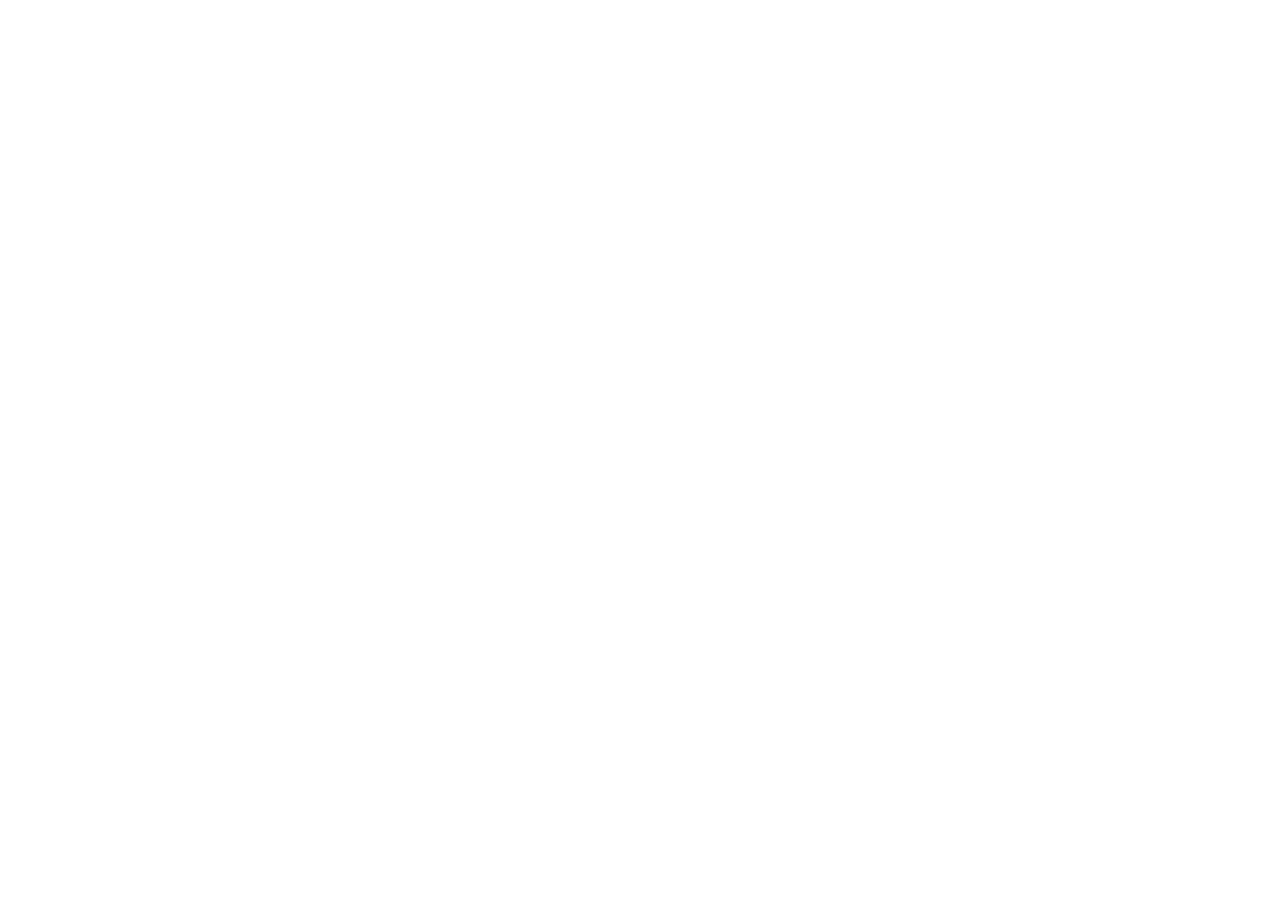
==== index.html @ 08cd5f00 "Create index.html" ====
<!DOCTYPE html>
<html lang="en">
<head>
    <meta charset="UTF-8">
    <meta http-equiv="X-UA-Compatible" content="IE=edge">
    <meta name="viewport" content="width=device-width, initial-scale=1.0">
    <title>Document</title>
</head>
<body>
    
</body>
</html>
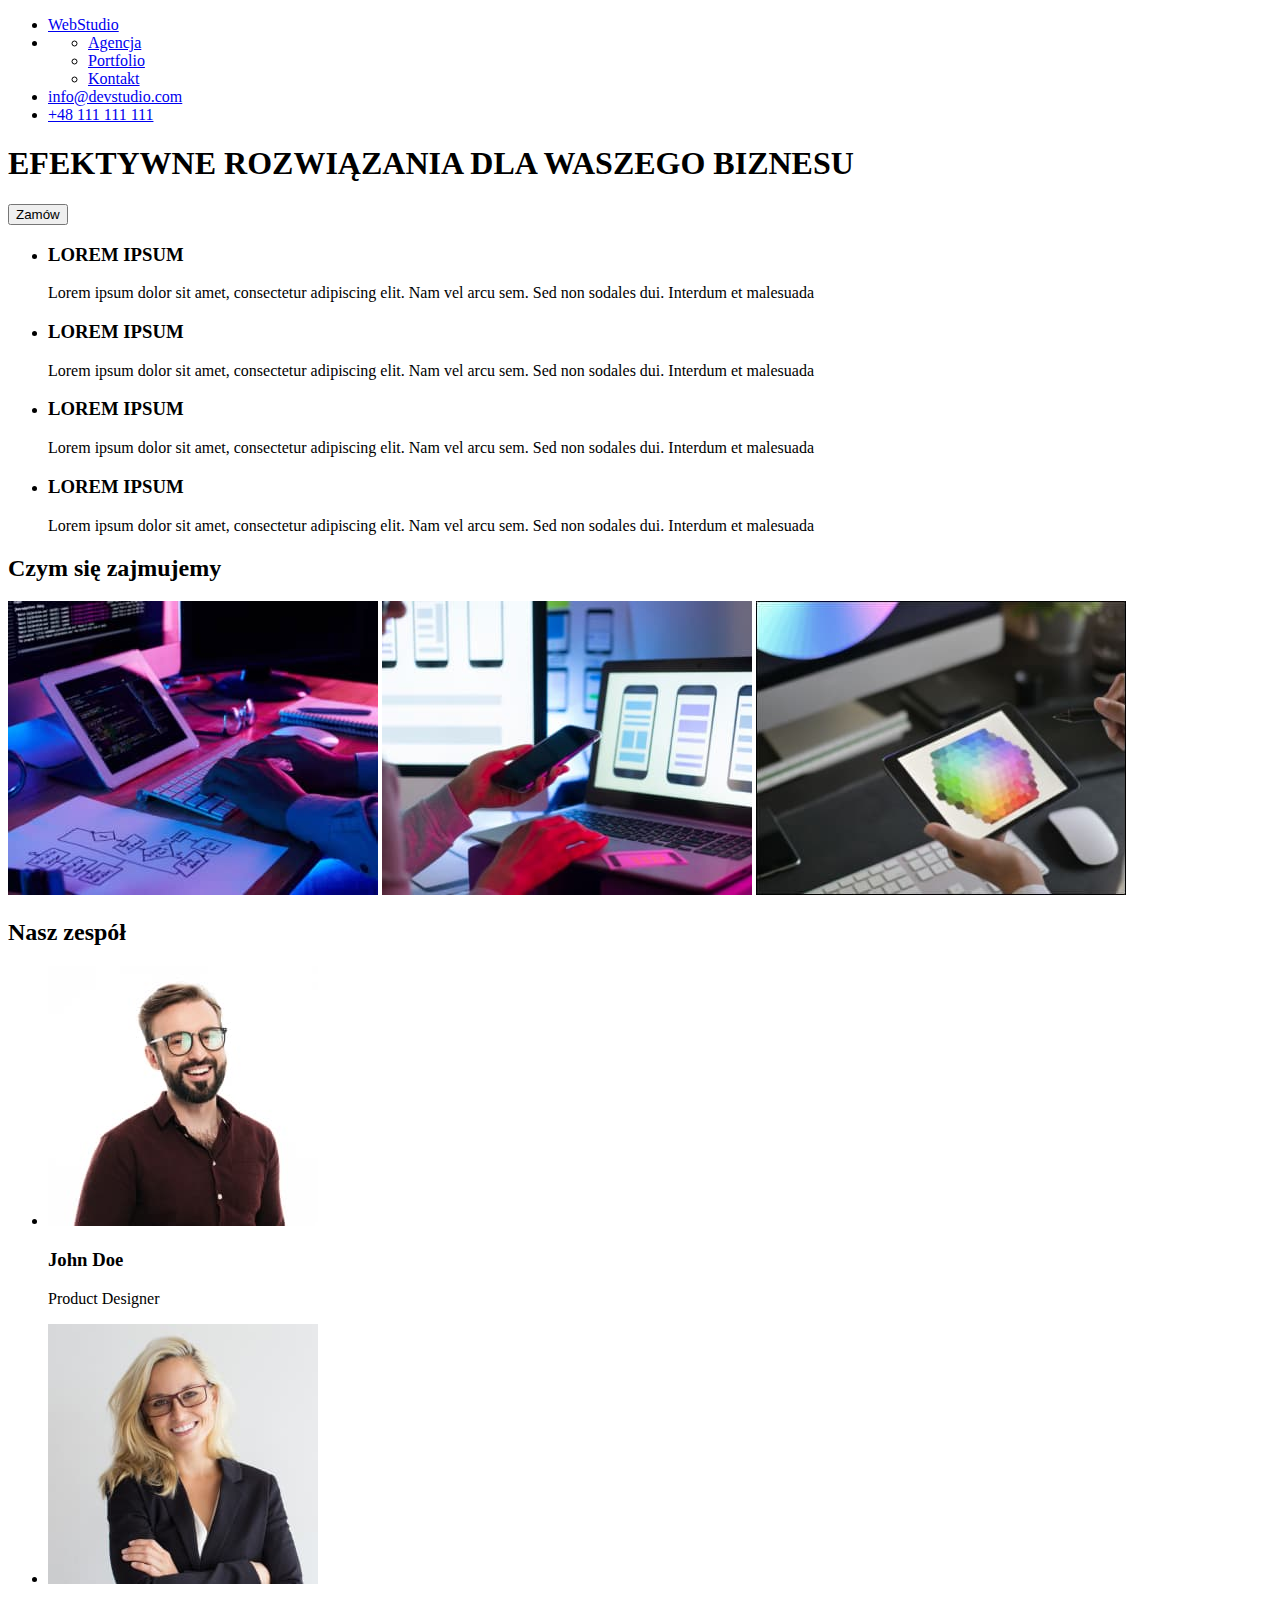
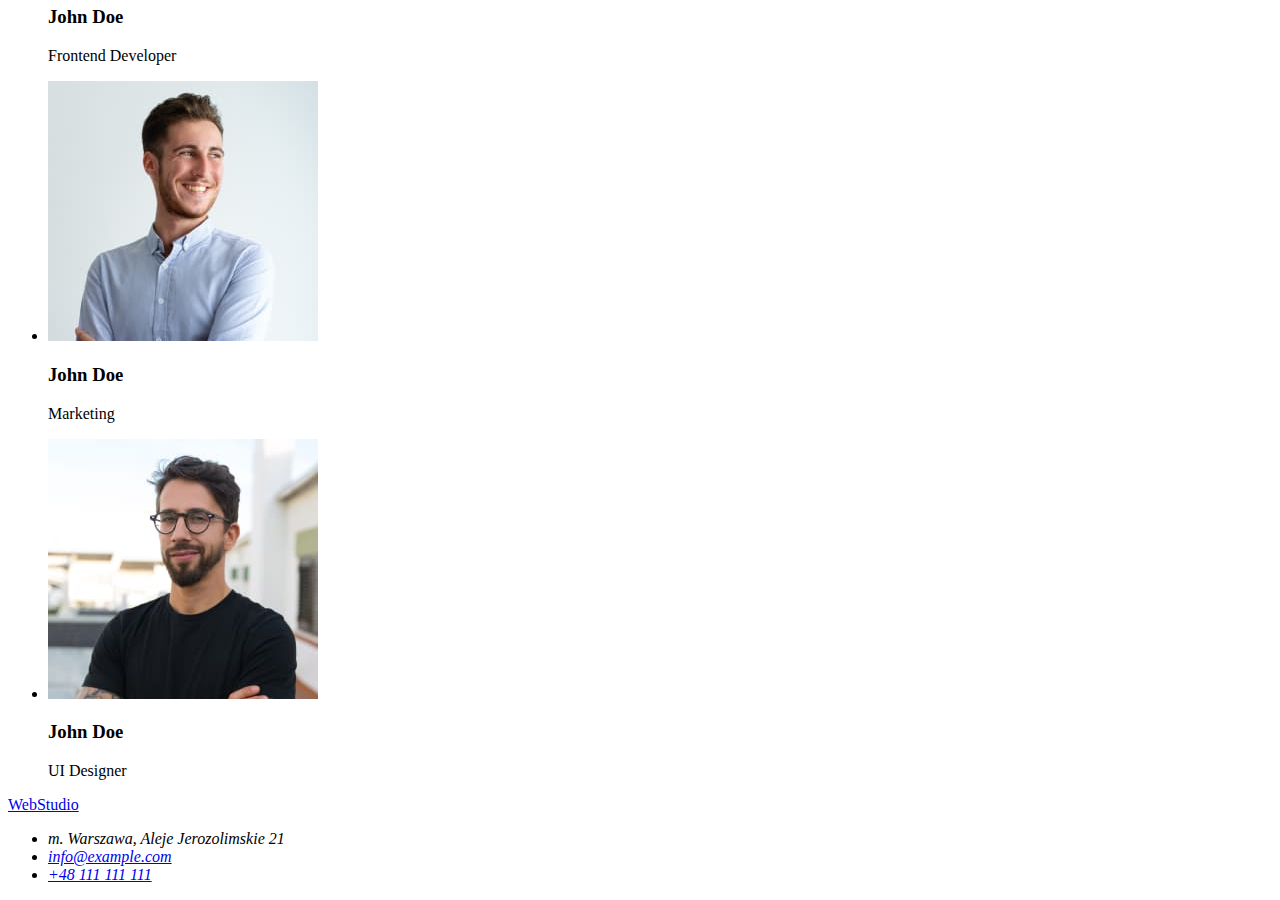
==== commit ce3aa564: "Zadanie 1" ====
--- a/index.html
+++ b/index.html
@@ -1,12 +1,113 @@
 <!DOCTYPE html>
 <html lang="en">
-<head>
-    <meta charset="UTF-8">
-    <meta http-equiv="X-UA-Compatible" content="IE=edge">
-    <meta name="viewport" content="width=device-width, initial-scale=1.0">
+  <head>
+    <meta charset="UTF-8" />
+    <meta http-equiv="X-UA-Compatible" content="IE=edge" />
+    <meta name="viewport" content="width=ć, initial-scale=1.0" />
     <title>Document</title>
-</head>
-<body>
-    
-</body>
-</html>+  </head>
+  <body>
+    <header>
+      <ul>
+        <li>
+          <a href="www.devstudio.com">WebStudio</a>
+        </li>
+        <li>
+          <nav>
+            <ul>
+              <li><a href="#agency">Agencja</a></li>
+              <li><a href="#portfolio">Portfolio</a></li>
+              <li><a href="#contact">Kontakt</a></li>
+            </ul>
+          </nav>
+        </li>
+        <li>
+          <a href="mailto:info@devstudio.com">info@devstudio.com</a>
+        </li>
+        <li>
+          <a href="tel:+48111111111">+48 111 111 111</a>
+        </li>
+      </ul>
+    </header>
+
+    <main>
+      <section>
+        <h1>EFEKTYWNE ROZWIĄZANIA DLA WASZEGO BIZNESU</h1>
+        <button>Zamów</button>
+      </section>
+      <section>
+        <ul>
+          <li>
+            <h3>LOREM IPSUM</h3>
+            <p>
+              Lorem ipsum dolor sit amet, consectetur adipiscing elit. Nam vel arcu sem. Sed non
+              sodales dui. Interdum et malesuada
+            </p>
+          </li>
+          <li>
+            <h3>LOREM IPSUM</h3>
+            <p>
+              Lorem ipsum dolor sit amet, consectetur adipiscing elit. Nam vel arcu sem. Sed non
+              sodales dui. Interdum et malesuada
+            </p>
+          </li>
+          <li>
+            <h3>LOREM IPSUM</h3>
+            <p>
+              Lorem ipsum dolor sit amet, consectetur adipiscing elit. Nam vel arcu sem. Sed non
+              sodales dui. Interdum et malesuada
+            </p>
+          </li>
+          <li>
+            <h3>LOREM IPSUM</h3>
+            <p>
+              Lorem ipsum dolor sit amet, consectetur adipiscing elit. Nam vel arcu sem. Sed non
+              sodales dui. Interdum et malesuada
+            </p>
+          </li>
+        </ul>
+      </section>
+      <section id="Portfolio">
+        <h2>Czym się zajmujemy</h2>
+        <img src="images/img1.jpg" alt="Komputer" width="370" height="294" />
+        <img src="images/img2.jpg" alt="Telefon" width="370" height="294" />
+        <img src="images/img3.jpg" alt="Tablet" width="370" height="294" />
+      </section>
+      <section id="agency">
+        <h2>Nasz zespół</h2>
+        <ul>
+          <li>
+            <img src="images/imgteam1.jpg" alt="Mężczyzna, John Doe" width="270" height="260" />
+            <h3>John Doe</h3>
+            <p>Product Designer</p>
+          </li>
+          <li>
+            <img src="images/imgteam2.jpg" alt="Kobieta, John Doe" width="270" height="260" />
+            <h3>John Doe</h3>
+            <p>Frontend Developer</p>
+          </li>
+          <li>
+            <img src="images/imgteam3.jpg" alt="Mężczyzna, John Doe" width="270" height="260" />
+            <h3>John Doe</h3>
+            <p>Marketing</p>
+          </li>
+          <li>
+            <img src="images/imgteam4.jpg" alt="Mężczyzna, John Doe" width="270" height="260" />
+            <h3>John Doe</h3>
+            <p>UI Designer</p>
+          </li>
+        </ul>
+      </section>
+    </main>
+    <footer id="contact">
+      <a href="www.devstudio.com">WebStudio</a>
+      <address>
+        <ul>
+          <li>m. Warszawa, Aleje Jerozolimskie 21</li>
+          <li><a href="mailto:info@example.com">info@example.com</a></li>
+          <li><a href="tel:48111111111">+48 111 111 111</a></li>
+        </ul>
+      </address>
+    </footer>
+  </body>
+</html>
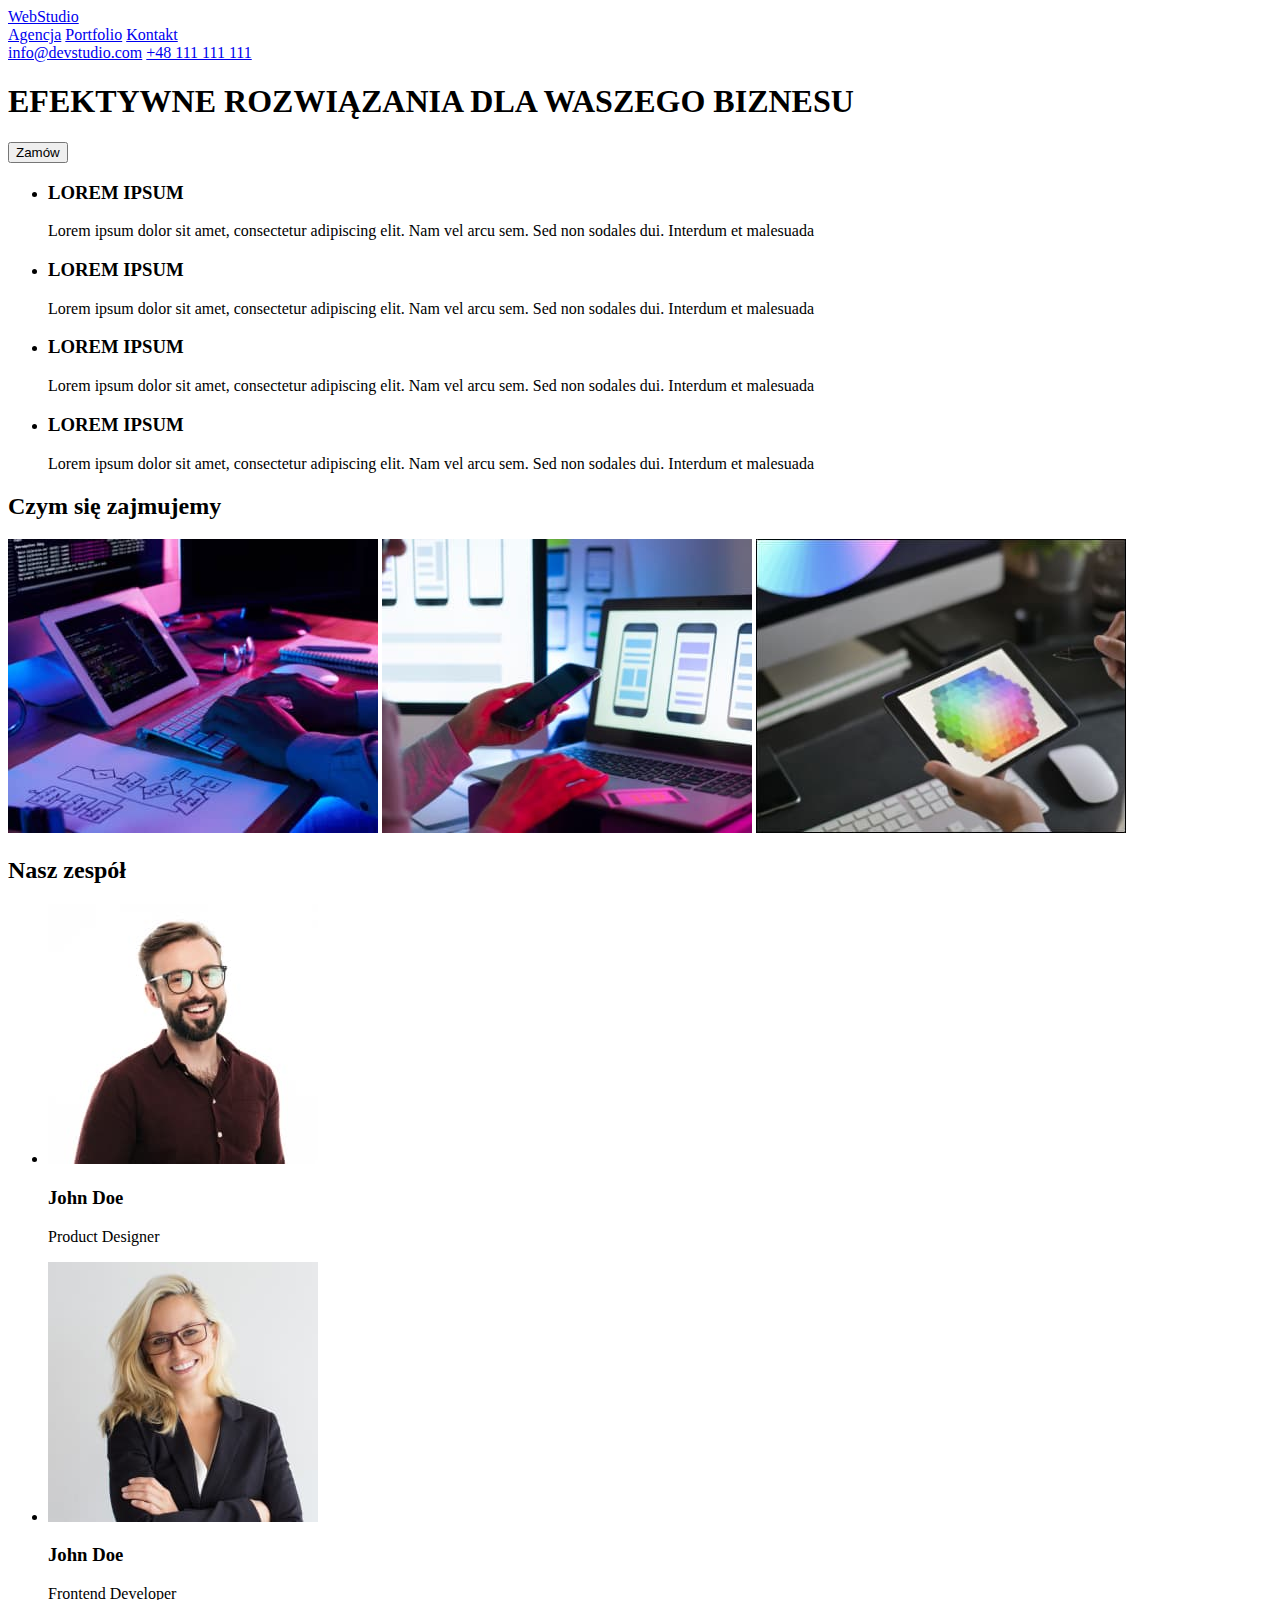
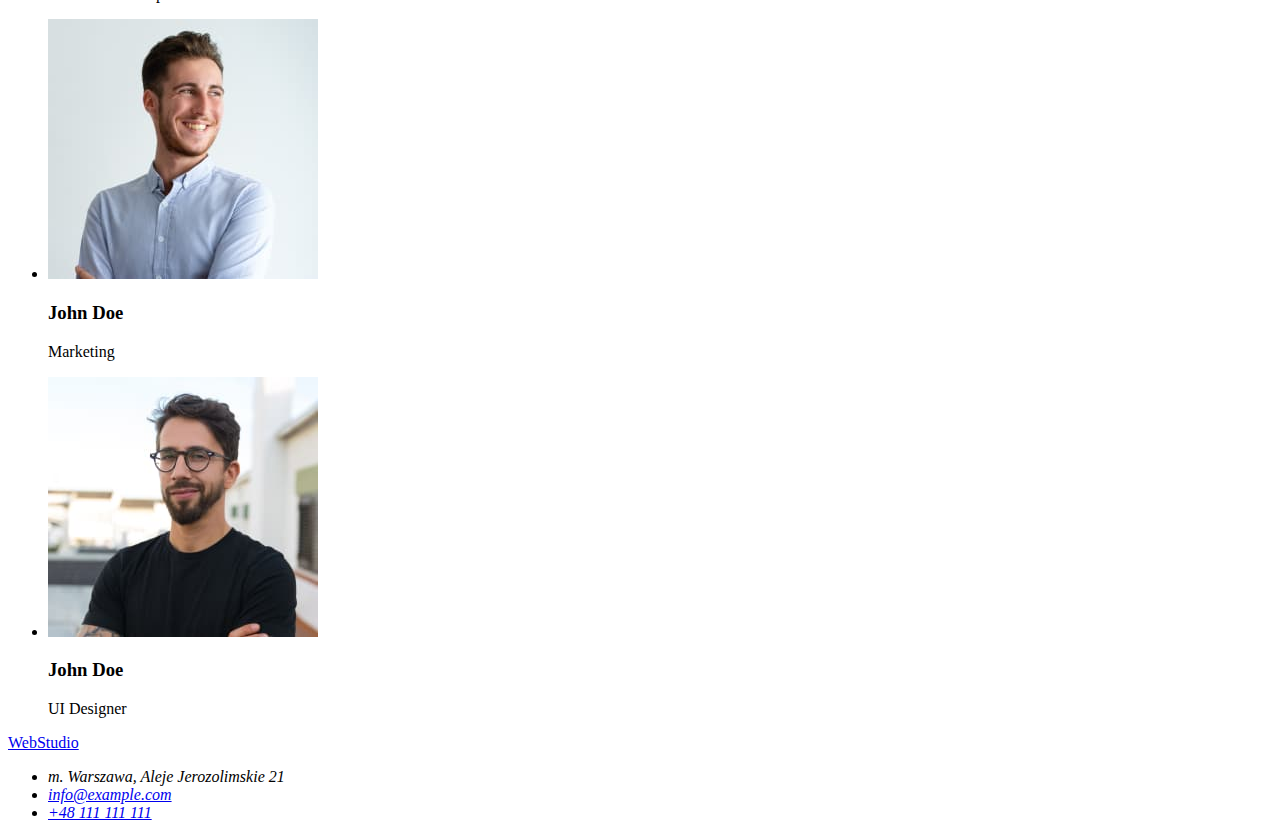
==== commit a4029e1c: "Update index.html" ====
--- a/index.html
+++ b/index.html
@@ -4,30 +4,18 @@
     <meta charset="UTF-8" />
     <meta http-equiv="X-UA-Compatible" content="IE=edge" />
     <meta name="viewport" content="width=ć, initial-scale=1.0" />
-    <title>Document</title>
+    <title>Zadanie 1 Rafał Pawlak</title>
   </head>
   <body>
     <header>
-      <ul>
-        <li>
-          <a href="www.devstudio.com">WebStudio</a>
-        </li>
-        <li>
-          <nav>
-            <ul>
-              <li><a href="#agency">Agencja</a></li>
-              <li><a href="#portfolio">Portfolio</a></li>
-              <li><a href="#contact">Kontakt</a></li>
-            </ul>
-          </nav>
-        </li>
-        <li>
-          <a href="mailto:info@devstudio.com">info@devstudio.com</a>
-        </li>
-        <li>
-          <a href="tel:+48111111111">+48 111 111 111</a>
-        </li>
-      </ul>
+      <a href="www.devstudio.com">WebStudio</a>
+      <nav>
+        <a href="#agency">Agencja</a>
+        <a href="#portfolio">Portfolio</a>
+        <a href="#contact">Kontakt</a>
+      </nav>
+      <a href="mailto:info@devstudio.com">info@devstudio.com</a>
+      <a href="tel:+48111111111">+48 111 111 111</a>
     </header>
 
     <main>
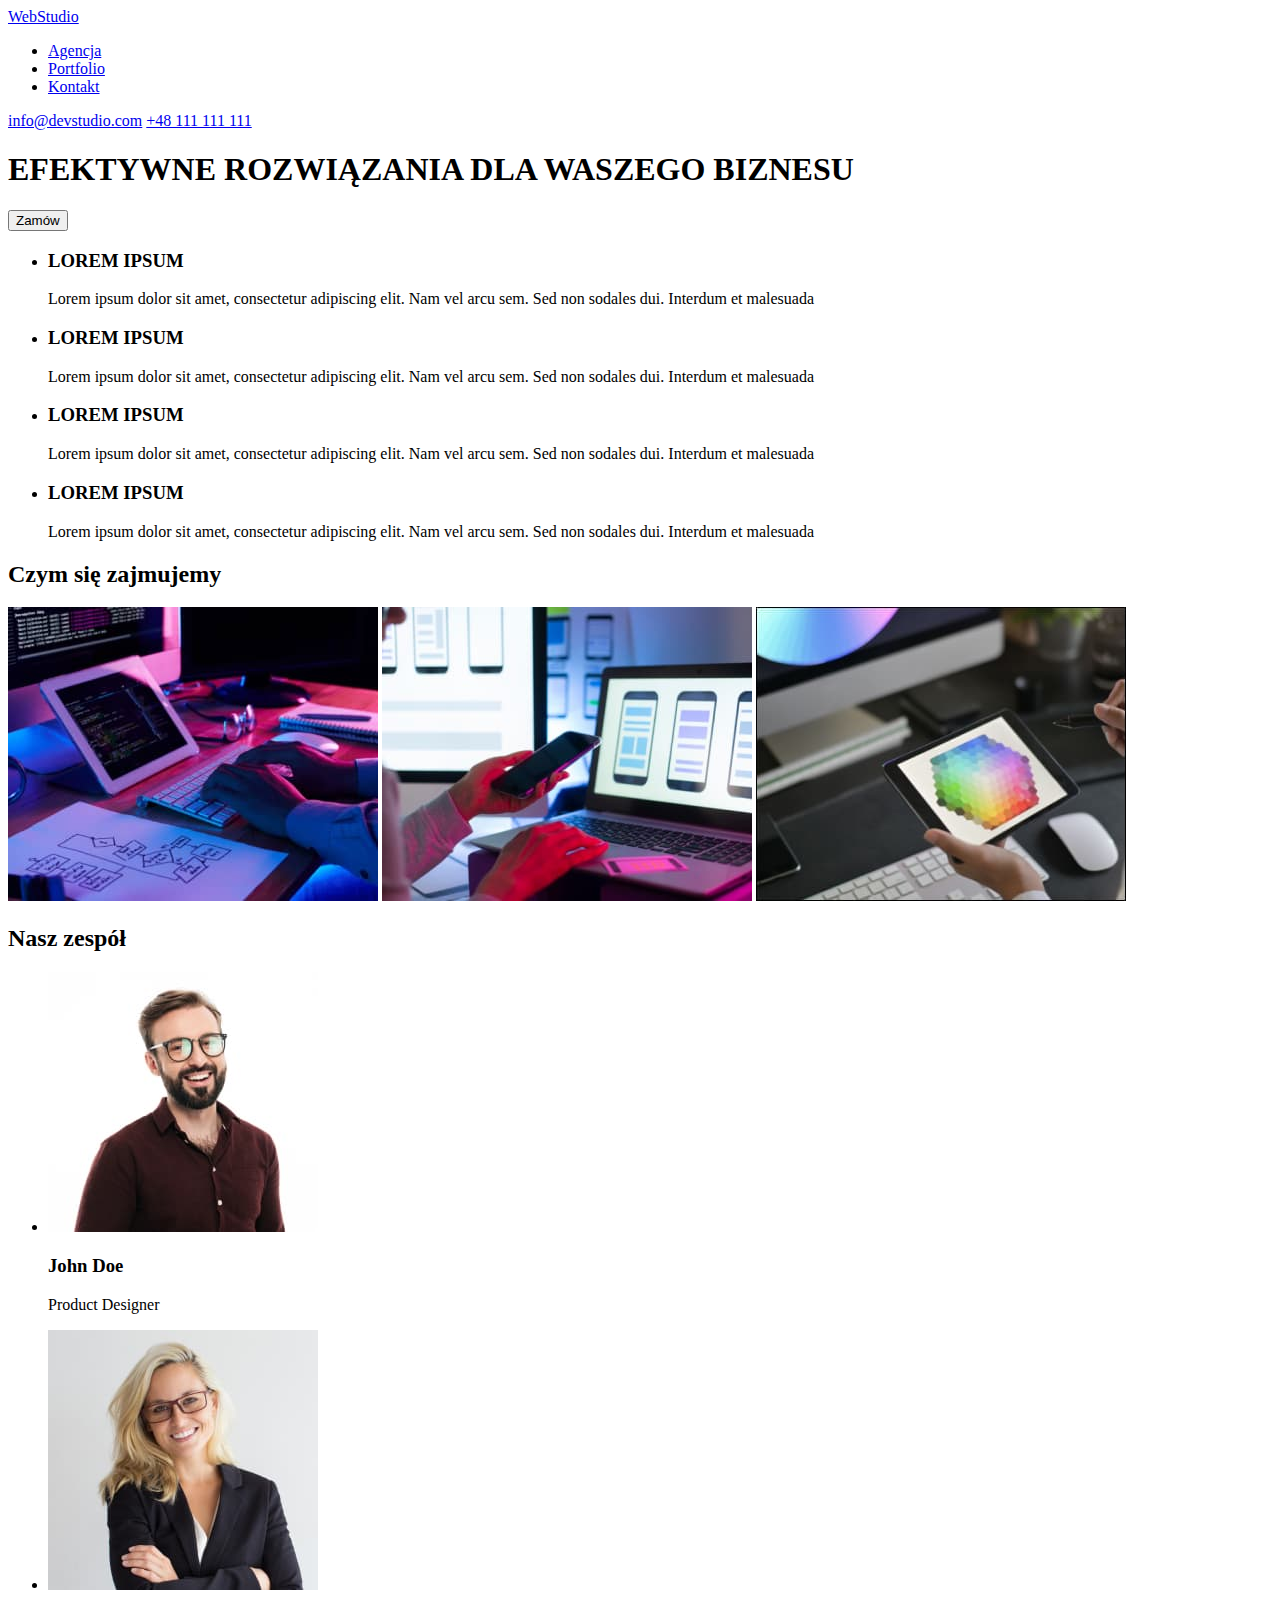
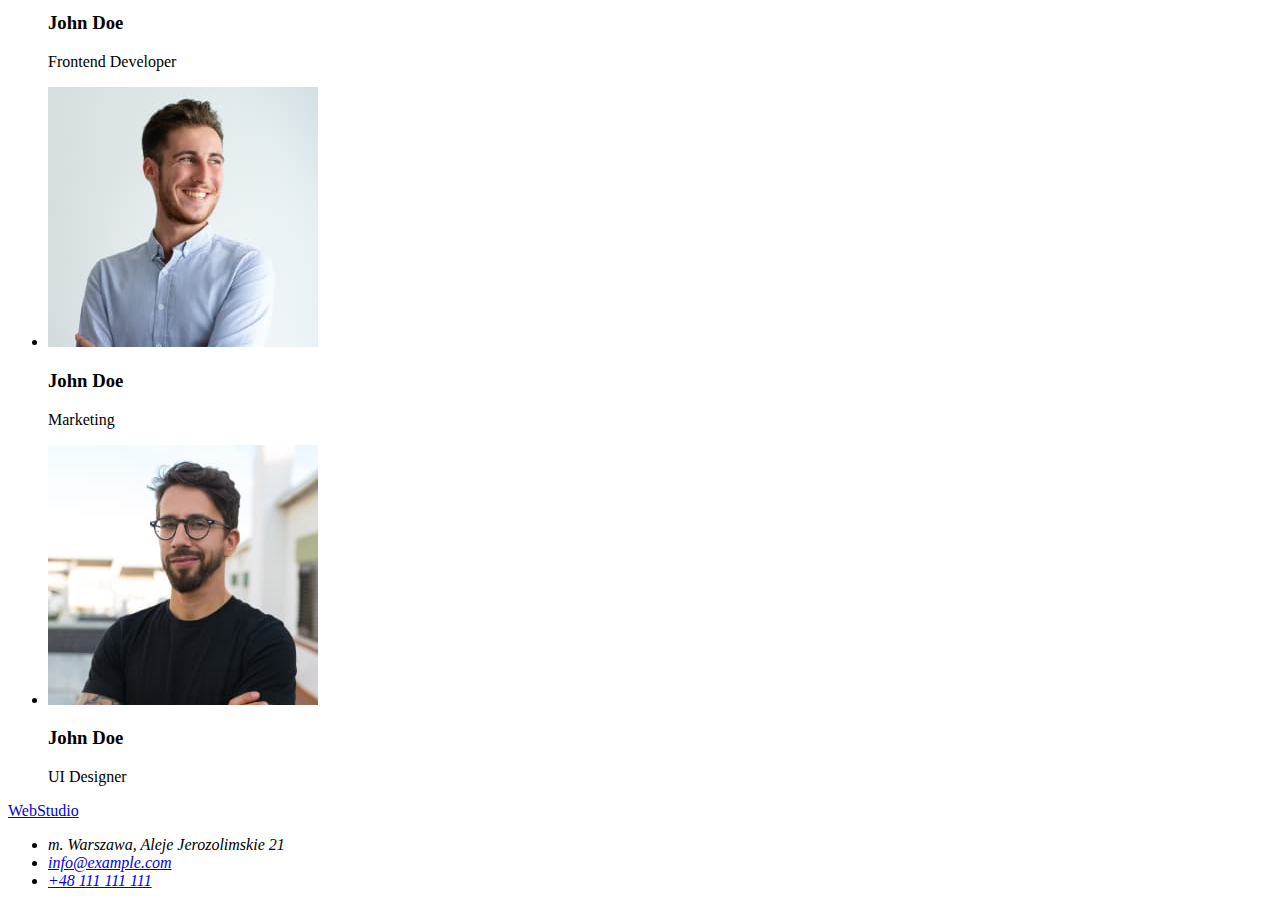
==== commit e0fee0f6: "Update index.html" ====
--- a/index.html
+++ b/index.html
@@ -10,9 +10,11 @@
     <header>
       <a href="www.devstudio.com">WebStudio</a>
       <nav>
-        <a href="#agency">Agencja</a>
-        <a href="#portfolio">Portfolio</a>
-        <a href="#contact">Kontakt</a>
+        <ul>
+          <li><a href="#agency">Agencja</a></li>
+          <li><a href="#portfolio">Portfolio</a></li>
+          <li><a href="#contact">Kontakt</a></li>
+        </ul>
       </nav>
       <a href="mailto:info@devstudio.com">info@devstudio.com</a>
       <a href="tel:+48111111111">+48 111 111 111</a>
